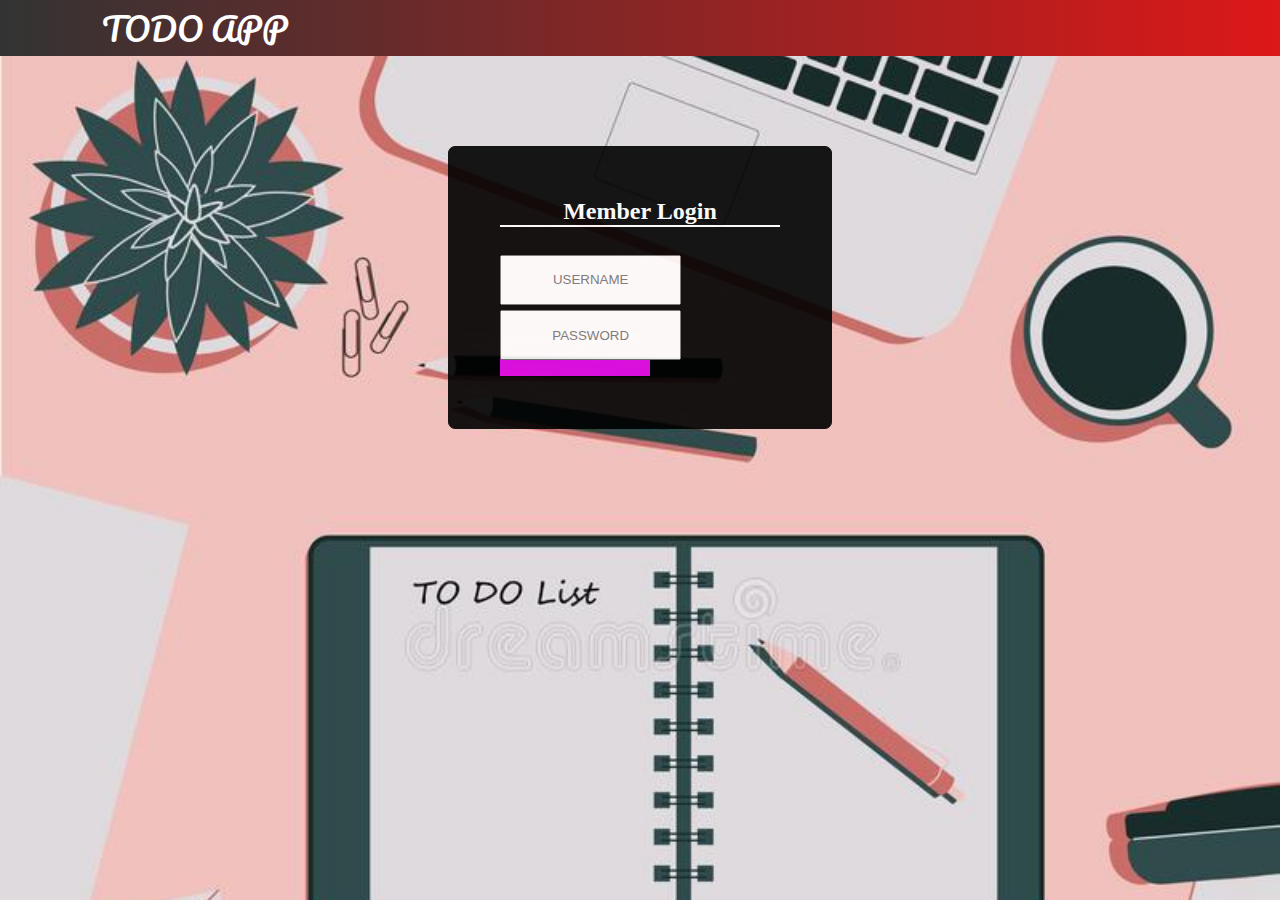
==== index.html @ 7fc1030b "first commit" ====
<!DOCTYPE html>
<html lang="en">
  <head>
      <meta charset="UTF-8">
      <meta http-equiv="X-UA-Compatible" content="IE=edge">
      <meta name="viewport" content="width=device-width, initial-scale=1.0">
    <!-- -------css link---------- -->
      <link rel="stylesheet" href="stylelog.css">
    <!-- -----------jquery link-------------- -->
      <script src="https://cdnjs.cloudflare.com/ajax/libs/jquery/3.6.0/jquery.min.js"></script>
    <!-- -----------bootstrap link------------- -->
      <script src="https://cdn.jsdelivr.net/npm/@popperjs/core@2.9.2/dist/umd/popper.min.js" integrity="sha384-IQsoLXl5PILFhosVNubq5LC7Qb9DXgDA9i+tQ8Zj3iwWAwPtgFTxbJ8NT4GN1R8p" crossorigin="anonymous"></script>
      <script src="https://cdn.jsdelivr.net/npm/bootstrap@5.0.2/dist/js/bootstrap.min.js" integrity="sha384-cVKIPhGWiC2Al4u+LWgxfKTRIcfu0JTxR+EQDz/bgldoEyl4H0zUF0QKbrJ0EcQF" crossorigin="anonymous"></script>
      <link href="https://cdn.jsdelivr.net/npm/bootstrap@5.0.2/dist/css/bootstrap.min.css" rel="stylesheet" integrity="sha384-EVSTQN3/azprG1Anm3QDgpJLIm9Nao0Yz1ztcQTwFspd3yD65VohhpuuCOmLASjC" crossorigin="anonymous">
      <script src="https://cdn.jsdelivr.net/npm/bootstrap@5.0.2/dist/js/bootstrap.bundle.min.js" integrity="sha384-MrcW6ZMFYlzcLA8Nl+NtUVF0sA7MsXsP1UyJoMp4YLEuNSfAP+JcXn/tWtIaxVXM" crossorigin="anonymous"></script>
      <!-- ---------------js link-------------- -->
      <script defer src="script.js"></script>

      <title>ToDoApp-Login</title>
  </head>

  <body>
    
      <div>
        <!-- ----------------navbar------------- -->
        <nav class="navbar navbar-light bg-light"  style="width: 100vw;">
        <div class="container-fluid">
            <a class="navbar-brand" href="#" id="tag"> TODO APP </a>
        </div>
        </nav>
        <!-- --------------form elements------------- -->
      <center>
        <form id="form">

          <div class="mb-3">
            <h2 id="loghead" style="border-bottom:2px solid white">Member Login</h2>
          </div>

          <div class="mb-3">
            <input type="text" class="form-control" id="username" aria-describedby="emailHelp" placeholder="USERNAME" autocomplete="off" required style="margin-top:10%;" >
            <label id="error1" for="exampleInputEmail1" class="form-label"></label>
          </div>

          <div class="mb-3">
            <div style="position: relative;" id="new">
              <input type="password" class="form-control" id="pwd" placeholder="PASSWORD" required style="position: absolute; top: 0%; left: 0%;" >
              <span id="showBtn">SHOW</span>
            </div>
          </div>

          <div class="mb-3">
            <label id="error2" for="exampleInputEmail1" class="form-label" ></label>
          </div>
          <br>
          <a id=new1><button id="btn1" type="submit" class="btn btn-primary" >Submit</button></a>
        </form>
      </center>
      </div>
  </body>
</html>
---- stylelog.css ----
@import url('https://fonts.googleapis.com/css2?family=Lobster+Two:ital@0;1&family=Pacifico&display=swap');

*{
    margin: 0;
    padding: 0;
    box-sizing: border-box;
  }
body{
      background-image: url(login.jpg);
      background-size: cover;
      height: auto;
      
    }
    background-image{
        opacity: 80%;
    }
#loghead{
      font-family: cursive;
    }
    
.form-control{
      text-align: center;
      height:50px;
      margin-bottom: 2%;
    }
    
#loghead{
      text-align: center;
    }
    
form{
      width: 30vw; 
      margin-top: 7vw;
      padding: 4%; 
      text-align: left;
      border: 1px solid black; 
      border-radius: 7px; 
      background-color:rgba(0,0,0,250);
      color: white;
      opacity: 90%;
      font-family: 'Poppins', sans-serif;  
    }
input{
      transition: 0.5s;
      transition-property: border-left,border-right,box-shadow;
    }
input:hover,input:focus,input:active{
      box-shadow: 0 0 100px rgba(248, 158, 203, 0.8);
    }

#btn1{
      width:150px;
      height:3rem;
      align-items: center;
      background-color:rgb(240, 13, 240);
      color:black;
      border:none;
      outline:none;
      font-size: 20px;
      font-weight: bolder;
      transition: 0.5s;
      transition-property: border-left,border-right,box-shadow;
    }
#btn1:hover{
      box-shadow: 0 0 100px rgba(248, 158, 203, 0.8);
    }
  
#showBtn{
      position: absolute;
      margin-top:-2px;
      cursor: pointer;
      font-size: 15px;
      font-weight: bold;
      color: black;
      z-index: 2;
    }

#error2{
      z-index: 5;
      position: relative;
      margin-top: 10px;
      padding-top: 15%;
    }
nav{
      height: fit-content; 
      background-image: linear-gradient(to right, #333333,#dd1818);
    }

#tag{
      color: white;
      text-decoration: none;
      font-size: 2em;
      font-family: 'Pacifico', cursive;
      margin-left: 8%;
    }
    


/* -----------------media queries------------------- */

    @media screen and (min-width: 701px) {
      form {
        width: 30vw;
      }
    }

    /* If the screen size is 600px wide or less, set the font-size of <div> to 30px */
    @media screen and (max-width: 750px) {
      form {
        width: 50vw;
      }
      body{
          background-size:cover;
          height:100vh;
      }
    }
 
    @media screen and (min-width: 601px) {
        .form-label {
          font-size: 20px;
        }
      }
      
      /* If the screen size is 600px wide or less, set the font-size of <div> to 30px */
      @media screen and (max-width: 600px) {
        .form-label {
          font-size: 15px;
        }
      }
      @media screen and (min-width: 601px) {
        #emailHelp,.form-check-label{
          font-size: 15px;
        }
      }
      /* If the screen size is 600px wide or less, set the font-size of <div> to 30px */
      @media screen and (max-width: 600px) {
        #emailHelp,.form-check-label {
          font-size: 8px;
        }
      }
      @media screen and (min-width: 601px) {
        #exampleCheck1{
          font-size: 15px;
        }
      }
      
      /* If the screen size is 600px wide or less, set the font-size of <div> to 30px */
      @media screen and (max-width: 600px) {
        #exampleCheck1 {
          font-size: 8px;
        }
      }
      @media screen and (min-width: 601px) {
        #btn1{
          font-size: 15px;
        }
      }
      
      /* If the screen size is 600px wide or less, set the font-size of <div> to 30px */
      @media screen and (max-width: 600px) {
        #btn1 {
          font-size: 15px;
        }
      }
     
      @media screen and (min-width: 432px) {
        #showBtn{
          font-size: 10px;
          padding-top: 6%;
          /* padding-left: 80%; */
          margin-left: 80%;
        }
      }
      
      /* If the screen size is 600px wide or less, set the font-size of <div> to 30px */
      @media screen and (max-width: 431px) {
        #showBtn {
          font-size: 8px;
          padding-top: 5%;
          /* padding-left: 80%; */
          margin-left: 82%;
        }
      }
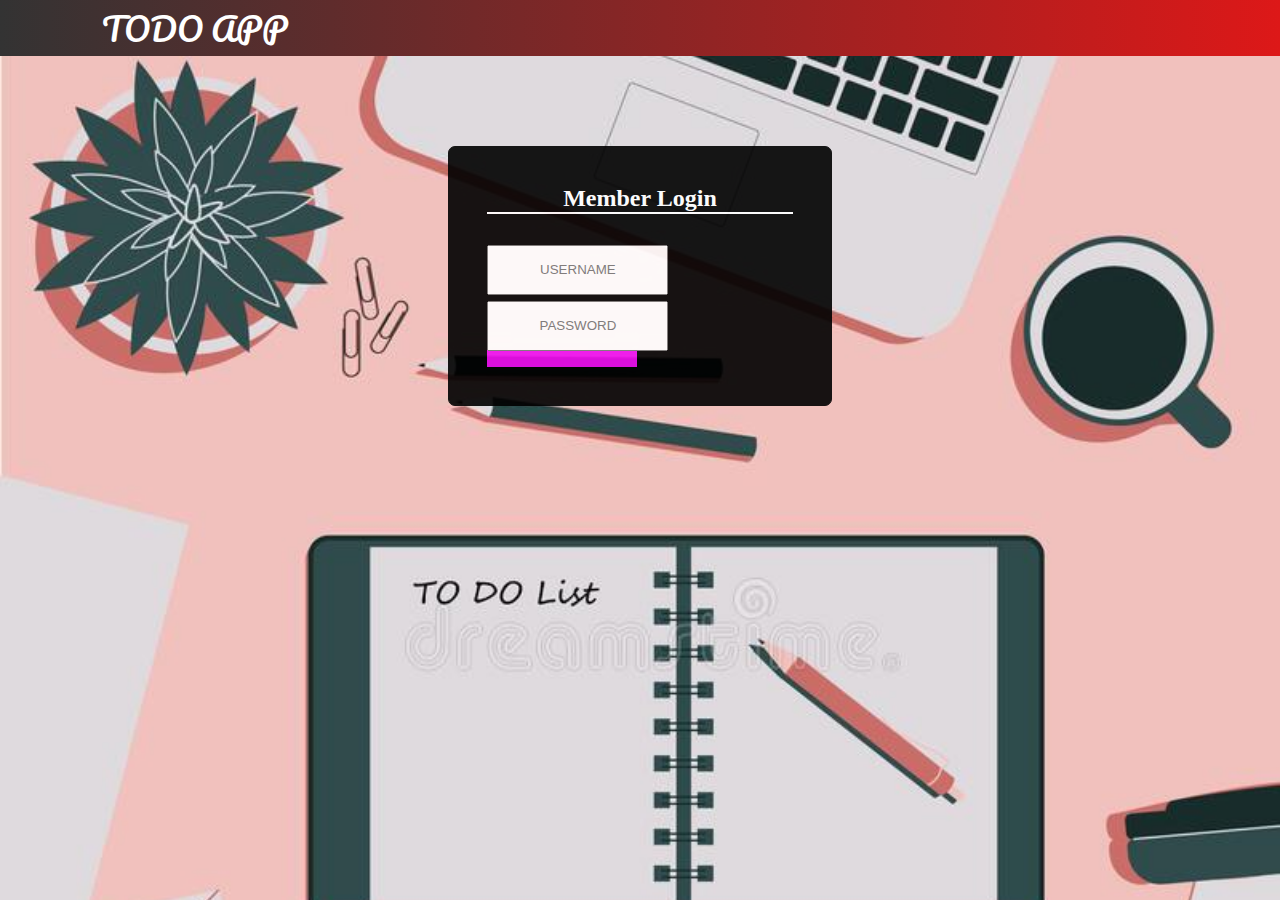
==== commit 9219aadb: "first commit" ====
--- a/index.html
+++ b/index.html
@@ -44,7 +44,7 @@
           <div class="mb-3">
             <div style="position: relative;" id="new">
               <input type="password" class="form-control" id="pwd" placeholder="PASSWORD" required style="position: absolute; top: 0%; left: 0%;" >
-              <span id="showBtn">SHOW</span>
+              <!-- <span id="showBtn">SHOW</span> -->
             </div>
           </div>
 
@@ -52,7 +52,7 @@
             <label id="error2" for="exampleInputEmail1" class="form-label" ></label>
           </div>
           <br>
-          <a id=new1><button id="btn1" type="submit" class="btn btn-primary" >Submit</button></a>
+          <a id=new1><button id="btn1" type="submit" class="btn btn-primary" style="font-size:18px;">Submit</button></a>
         </form>
       </center>
       </div>
--- a/stylelog.css
+++ b/stylelog.css
@@ -29,9 +29,9 @@
     }
     
 form{
-      width: 30vw; 
+      width: 20vw; 
       margin-top: 7vw;
-      padding: 4%; 
+      padding: 3%; 
       text-align: left;
       border: 1px solid black; 
       border-radius: 7px; 
@@ -67,7 +67,7 @@
   
 #showBtn{
       position: absolute;
-      margin-top:-2px;
+      margin-top:-10px;
       cursor: pointer;
       font-size: 15px;
       font-weight: bold;
@@ -97,18 +97,23 @@
 
 
 /* -----------------media queries------------------- */
-
+@media screen and (min-width:480px) {
+  form{
+    width:100vh;
+  }
+  
+}
     @media screen and (min-width: 701px) {
       form {
         width: 30vw;
       }
-    }
+    }  
 
     /* If the screen size is 600px wide or less, set the font-size of <div> to 30px */
     @media screen and (max-width: 750px) {
-      form {
+     form {
         width: 50vw;
-      }
+      } 
       body{
           background-size:cover;
           height:100vh;
@@ -116,6 +121,9 @@
     }
  
     @media screen and (min-width: 601px) {
+      form{
+        width:30vw;
+      }
         .form-label {
           font-size: 20px;
         }
@@ -163,23 +171,4 @@
         }
       }
      
-      @media screen and (min-width: 432px) {
-        #showBtn{
-          font-size: 10px;
-          padding-top: 6%;
-          /* padding-left: 80%; */
-          margin-left: 80%;
-        }
-      }
-      
-      /* If the screen size is 600px wide or less, set the font-size of <div> to 30px */
-      @media screen and (max-width: 431px) {
-        #showBtn {
-          font-size: 8px;
-          padding-top: 5%;
-          /* padding-left: 80%; */
-          margin-left: 82%;
-        }
-      }
-
-     +      